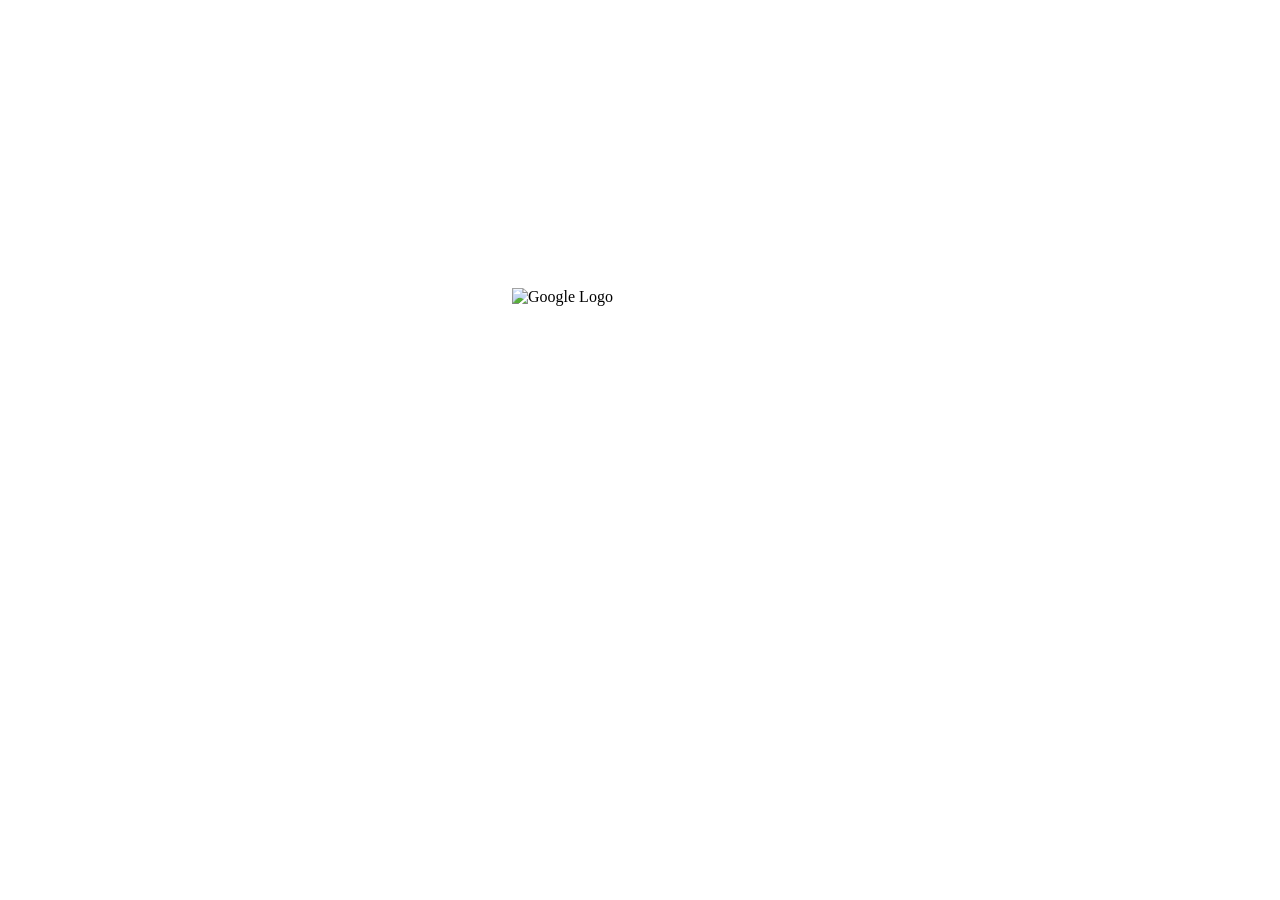
==== index.html @ e358015e "Changed html file name" ====
<!DOCTYPE html> 
<html>
	<head>
		<link href="style.css" rel="stylesheet" type="text/css" >
	</head>
	<body>
	<img id ="logo" src="https://www.google.com/images/branding/googlelogo/1x/googlelogo_color_272x92dp.png" alt="Google Logo" />
	</body>
</html>
---- style.css ----
#logo {
	position: absolute; 
	top: 32%; 
	left: 40%;
}
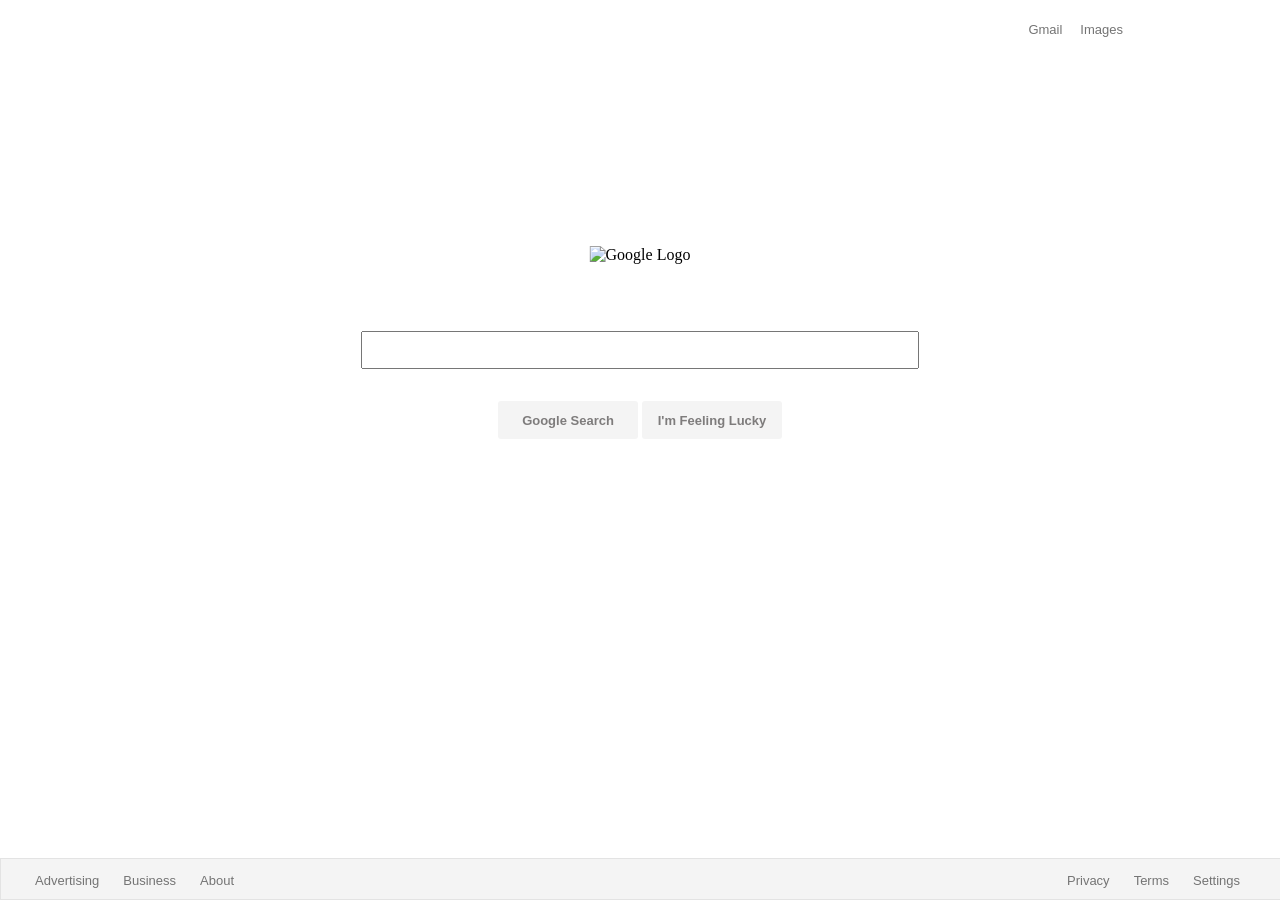
==== commit 5246d5b5: "Added more html & css" ====
--- a/index.html
+++ b/index.html
@@ -1,9 +1,39 @@
 <!DOCTYPE html> 
 <html>
 	<head>
+		<title>Google</title>
 		<link href="style.css" rel="stylesheet" type="text/css" >
+		<link rel="icon" href="tabicon.png">
 	</head>
 	<body>
+	
+	<ul id="topbar">
+  		<li><a href="default.asp">Gmail</a></li>
+  		<li><a href="news.asp">Images</a></li>
+	</ul>
+	
 	<img id ="logo" src="https://www.google.com/images/branding/googlelogo/1x/googlelogo_color_272x92dp.png" alt="Google Logo" />
+	
+	<form action=#> 
+		<input type ="text" id="txtComputer" id="search">
+		<div id ="buttons">
+			<input type ="submit" value="Google Search">
+			<input type ="submit" value="I'm Feeling Lucky">
+		</div>
+	</form>
+		
+	<div id="bottombar"></div>
+	
+	<ul id="leftbottombar">
+  		<li><a href="default.asp">Advertising</a></li>
+  		<li><a href="news.asp">Business</a></li>
+  		<li><a href="news.asp">About</a></li>
+	</ul>
+	
+	<ul id="rightbottombar">
+  		<li><a href="default.asp">Privacy</a></li>
+  		<li><a href="news.asp">Terms</a></li>
+  		<li><a href="news.asp">Settings</a></li>
+	</ul>
 	</body>
 </html> 
--- a/style.css
+++ b/style.css
@@ -1,5 +1,121 @@
+body {
+    margin: 0;
+}
+
 #logo {
 	position: absolute; 
-	top: 32%; 
-	left: 40%;
+	top: 255px;
+	left: 50%;
+	transform: translate(-50%, -50%); 
+}
+
+input[type="text"]
+{
+	left:40%;
+    font-size:28px;
+    width: 550px; 
+}
+
+input[type="text"]:hover
+{
+	border: .1px solid grey;
+}
+
+input[type="text"]:focus
+{
+	border: 1px solid 4D90FE;
+}
+
+#txtComputer {
+	position: absolute;
+	top: 350px;
+	left: 50%;
+	transform: translate(-50%, -50%); 
+}
+
+#buttons{
+	position: absolute; 
+	top: 420px;
+	left: 50%;
+	transform: translate(-50%, -50%); 
+}
+
+input[type="submit"]{
+
+ 	-moz-appearance: none;
+ 	-webkit-appearance: none;
+ 	appearance: none;
+
+	width: 140px; /* width of image */
+    height: 38px;
+    background-color: #F4F4F4;
+    color: #7E7C7C; 
+    border: 0px white; 
+    border-radius: 3px; 
+	font-weight: bold; 
+	font-size: 13px; 
+	font-family: Arial;    
+}
+
+ul#topbar{
+	position: absolute; 
+    list-style-type: none;
+    margin: 0;
+    padding: 0;
+    right: 150px; 
+    top: 20px; 
+    
+}
+
+#bottombar{
+	-moz-appearance: none;
+ 	-webkit-appearance: none;
+ 	appearance: none;
+ 	position:absolute; 
+ 	bottom: 0%; 
+	width:100%; 
+	height: 40px; 
+	background-color: #F4F4F4; 
+	border: 1px solid #E3E3E3; 
+}
+
+ul#leftbottombar{
+	z-index: 1; 
+	position: absolute; 
+	left: -15px; 
+	bottom:-0.5%; 
+}
+
+ul#rightbottombar{
+	z-index: 1; 
+	position: absolute; 
+	bottom:-0.5%; 
+	right: 30px; 
+}
+
+ul#leftbottombar li a {
+	padding: 8px 10px; 
+}
+
+ul#rightbottombar li a {
+	padding: 8px 10px; 
+}
+
+li a {
+	font-family: Arial; 
+	font-size: 13px; 
+    color: #747474;
+    padding: 8px 7px;
+    text-decoration: none;
+    right: 0%; 
+}
+
+li a:hover {
+    text-decoration: underline;
+}
+
+li {
+	display: inline; 
+	top: 10px; 
+	right: 0%; 
 }
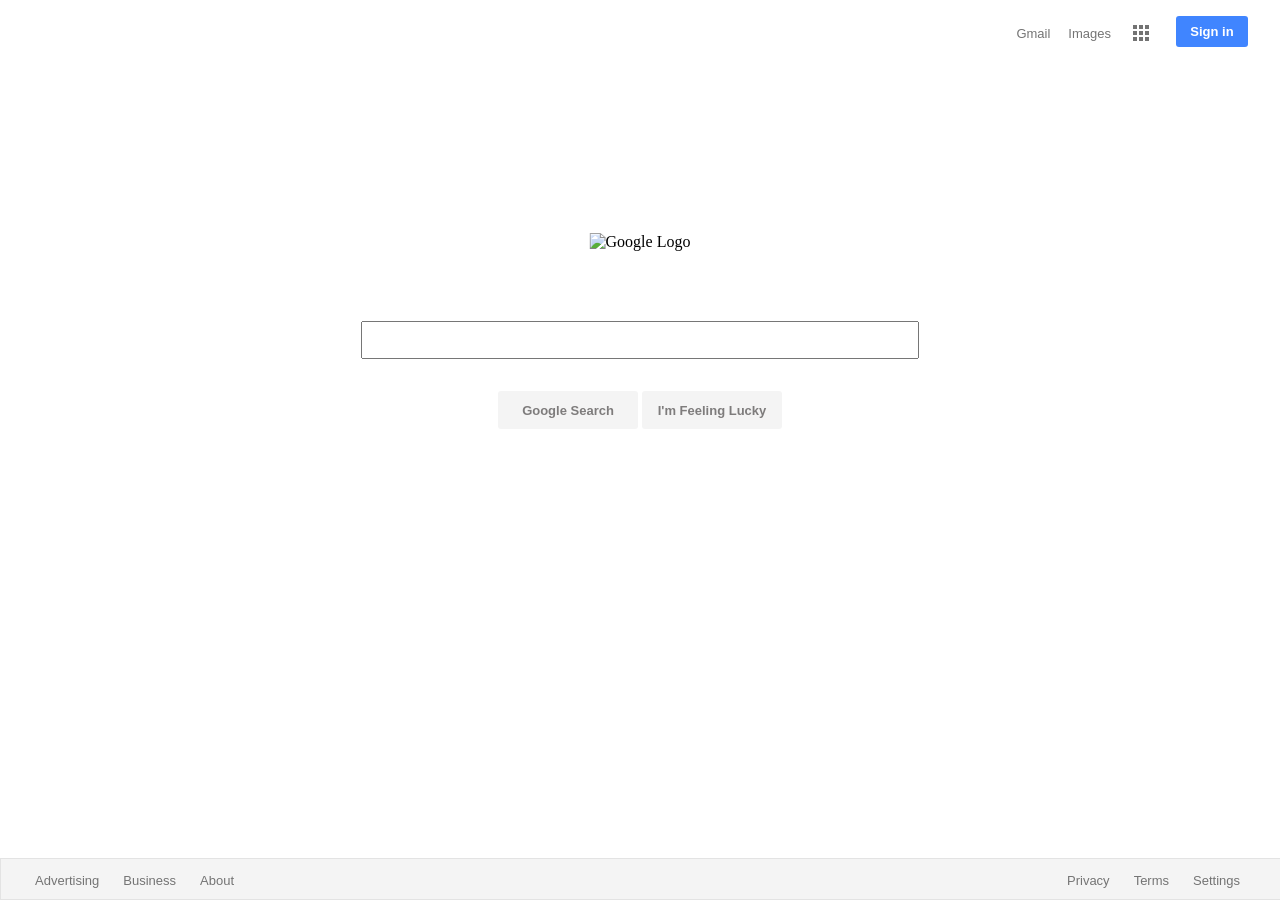
==== commit d86b7bfa: "Everything done except boxes do not change color on hover" ====
--- a/index.html
+++ b/index.html
@@ -10,7 +10,10 @@
 	<ul id="topbar">
   		<li><a href="default.asp">Gmail</a></li>
   		<li><a href="news.asp">Images</a></li>
+  		<li><a href="news.asp"><img src="original.png" alt="boxes" id="boxes"></a></li>
 	</ul>
+	
+	<a href="www.google.com"><div id="signup">Sign in</div></a>
 	
 	<img id ="logo" src="https://www.google.com/images/branding/googlelogo/1x/googlelogo_color_272x92dp.png" alt="Google Logo" />
 	
--- a/style.css
+++ b/style.css
@@ -4,7 +4,7 @@
 
 #logo {
 	position: absolute; 
-	top: 255px;
+	top: 242px;
 	left: 50%;
 	transform: translate(-50%, -50%); 
 }
@@ -28,16 +28,21 @@
 
 #txtComputer {
 	position: absolute;
-	top: 350px;
+	top: 340px;
 	left: 50%;
 	transform: translate(-50%, -50%); 
 }
 
 #buttons{
 	position: absolute; 
-	top: 420px;
+	top: 410px;
 	left: 50%;
 	transform: translate(-50%, -50%); 
+}
+
+#boxes {
+	position: relative; 
+	top: 7px; 
 }
 
 input[type="submit"]{
@@ -62,11 +67,30 @@
     list-style-type: none;
     margin: 0;
     padding: 0;
-    right: 150px; 
-    top: 20px; 
+    right: 120px; 
+    top: 15px; 
     
 }
 
+#signup{
+	position: absolute; 
+	height: 31px; width: 72px; 
+	background-color: #4085FF; 
+	border-radius: 3px; 
+	text-align: center; 
+	font-family: Arial;
+	color: white; 
+	font-size:13px; 
+	font-weight: bold;
+	top: 16px;  
+	right: 32px; 	
+	vertical-align: middle;
+	line-height: 31px; 
+}
+
+#signup:active{
+	background-color: #467AE2; 
+}
 #bottombar{
 	-moz-appearance: none;
  	-webkit-appearance: none;
